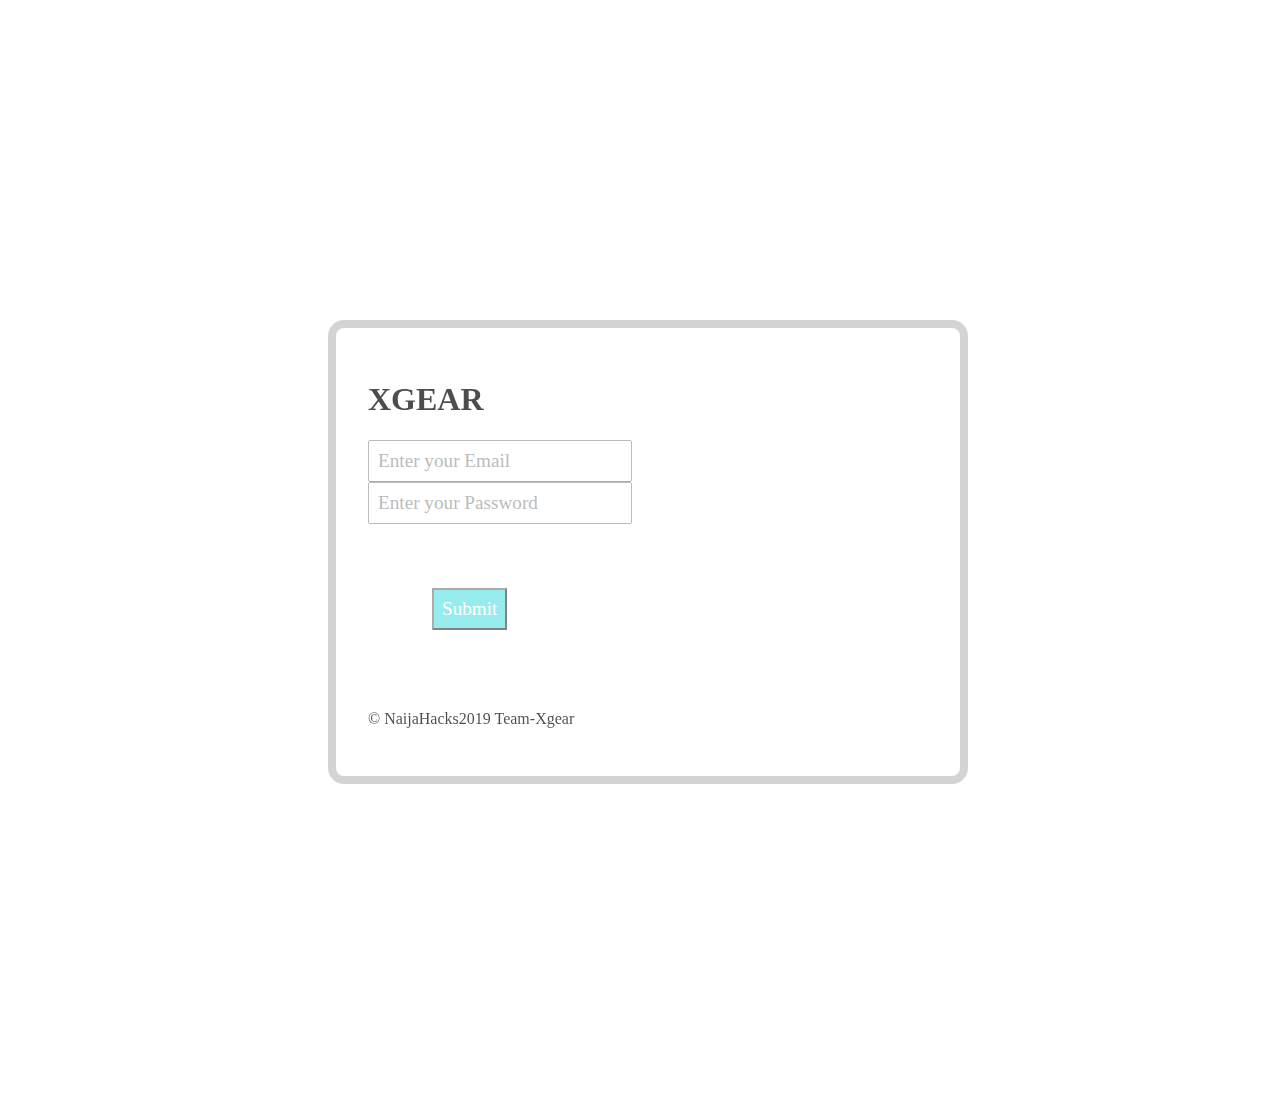
==== login.html @ b03e0225 "Merge pull request #6 from kehindemary/master" ====
<!DOCTYPE html>
<html>
    <head>
        <meta charset="utf-8" />
        <meta http-equiv="X-UA-Compatible" content="IE=edge">
        <meta name="viewport" content="width=device-width, initial-scale=1, maximum-scale=1, user-scalable=no"> 
        <title>Login Page</title>
        <meta name="viewport" content="width=device-width, initial-scale=1">
        <link rel="stylesheet" href="https://stackpath.bootstrapcdn.com/bootstrap/4.1.3/css/bootstrap.min.css" 
        integrity="sha384-MCw98/SFnGE8fJT3GXwEOngsV7Zt27NXFoaoApmYm81iuXoPkFOJwJ8ERdknLPMO" crossorigin="anonymous">
        <link rel="stylesheet" type="text/css" media="screen" href="style1.css" />
        <link rel="stylesheet" href="https://use.fontawesome.com/releases/v5.5.0/css/all.css" 
        integrity="sha384-B4dIYHKNBt8Bc12p+WXckhzcICo0wtJAoU8YZTY5qE0Id1GSseTk6S+L3BlXeVIU" crossorigin="anonymous">
        <script src="https://code.jquery.com/jquery-3.3.1.slim.min.js" 
        integrity="sha384-q8i/X+965DzO0rT7abK41JStQIAqVgRVzpbzo5smXKp4YfRvH+8abtTE1Pi6jizo" crossorigin="anonymous"></script>
        <script src="https://cdnjs.cloudflare.com/ajax/libs/popper.js/1.14.3/umd/popper.min.js" 
        integrity="sha384-ZMP7rVo3mIykV+2+9J3UJ46jBk0WLaUAdn689aCwoqbBJiSnjAK/l8WvCWPIPm49" crossorigin="anonymous"></script>
        <script src="https://stackpath.bootstrapcdn.com/bootstrap/4.1.3/js/bootstrap.min.js" integrity="sha384-ChfqqxuZUCnJSK3+MXmPNIyE6ZbWh2IMqE241rYiqJxyMiZ6OW/JmZQ5stwEULTy" crossorigin="anonymous"></script>  
    </head>
<body>
<section class="container">
        <form method="POST" action="signin.php">
        <div class="content">
            <h1 class="text-center">XGEAR</h1>
                    <div class="input-group my-1">
                    <div class="input-group-prepend">
                    <span class="input-group-text" id="email">
                    <i class="fas fa-envelope"></i>
                    </span>
                    </div>     
                    <input type="email" id="email" name="email" class="form-control" placeholder="Enter your Email">
                    </div>
                    <div class="input-group my-1">
                    <div class="input-group-prepend">
                    <span class="input-group-text" id="password" >
                    <i class="fas fa-unlock-alt"></i>                   
                    </span>
                    </div>     
                    <input type="password" id="input-password" name="password1" class="form-control" placeholder="Enter your Password">
                </div>
                <input type="Submit" class="btn" name="submit_btn" />
            </form>
            <p class="copyright text-center"><span>&copy NaijaHacks2019</span> Team-Xgear</p>
        </div>
</section>
</body>
</html>
---- style1.css ----
.content{
	background-image: url('https://res.cloudinary.com/marykaystuff/image/upload/v1576178479/images/sm88aondewhnfxmumojm.jpg');
	display: block;
	background-repeat: no-repeat;
	border: 0.5rem solid silver;

	

}
/* Extra small devices (phones, 600px and down) */
@media only screen and (max-width: 600px) {
	.content{
		border-radius: 1rem;
		width: 15rem;
		margin-left: 2.0rem;
		margin-top: 2.5rem;
		margin-top: 2.5rem;
		margin-right: 2.0rem;
		padding: 1.3rem;
	}
	
	.content input{
		size:5rem;
		font-family: 'Times New Roman', Times, serif;
		font-size: 0.8rem;
		padding: 0.5rem;
		box-sizing: border-box;
		opacity: 0.7;
	}
	.btn{
		background-color: rgb(44, 219, 219);
		margin: 3.5rem;
		color: white;
		}
}


/* Small devices (portrait tablets and large phones, 600px and up) */
@media only screen and (min-width: 600px) {
	.content{
		border-radius: 1rem;
		width: 25rem;
		margin: 2.5rem;
		padding: 2rem;
	}
	.content input{
		size:5rem;
		font-family: 'Times New Roman', Times, serif;
		font-size: 1rem;
		padding: 0.5rem;
		box-sizing: border-box;
		opacity: 0.7;

	}
}


/* Medium devices (landscape tablets, 768px and up) */
@media only screen and (min-width: 768px) {
	.content{
		border-radius: 1rem;
		width: 30rem;
		margin: 5.5rem;
		padding: 2rem;
	}
	.content input{
		size:5rem;
		font-family: 'Times New Roman', Times, serif;
		font-size: 1.2rem;
		padding: 0.5rem;
		box-sizing: border-box;
		opacity: 0.7;

	}
	.btn{
		background-color: rgb(44, 219, 219);
		margin: 4rem;
		color: white;
		}
}


/* Large devices (laptops/desktops, 992px and up) */
@media only screen and (min-width: 992px) {
	.content{
	border-radius: 1rem;
	width: 35rem;
	margin-left: 12.5rem;
	margin-right: 12.5rem;
	margin-top: 5rem;
	margin-bottom: 5rem;
	padding: 2rem;
	opacity: 0.7;
}
.content input{
	size:5rem;
	font-family: 'Times New Roman', Times, serif;
	font-size: 1.2rem;
	margin-bottom: 1.5;
	padding: 0.5rem;
	box-sizing: border-box;
	opacity: 0.7;
}
.btn{
background-color: rgb(44, 219, 219);
margin: 4rem;
color: white;
}
}

/* Extra large devices (large laptops and desktops, 1200px and up) */
@media only screen and (min-width: 1200px) {
	.content{
	border-radius: 1rem;
	width: 35rem;
	margin: 20rem;
	padding: 2rem;
	opacity: 0.7;

}
}
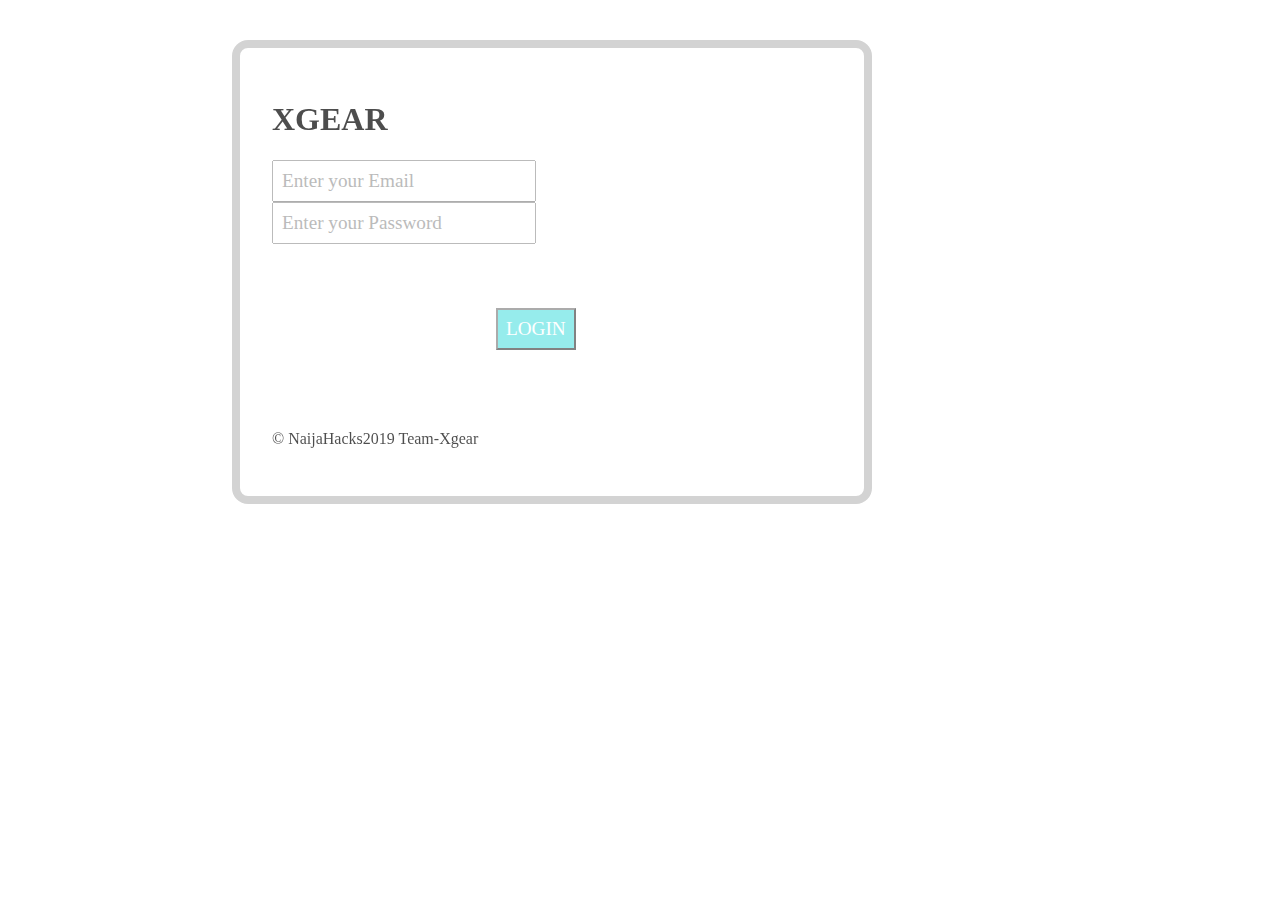
==== commit 5228794c: "Updated" ====
--- a/login.html
+++ b/login.html
@@ -21,25 +21,25 @@
 <body>
 <section class="container">
         <form method="POST" action="signin.php">
-        <div class="content">
+        <div id="content">
             <h1 class="text-center">XGEAR</h1>
-                    <div class="input-group my-1">
+                    <div class="input-group my-4">
                     <div class="input-group-prepend">
                     <span class="input-group-text" id="email">
                     <i class="fas fa-envelope"></i>
                     </span>
                     </div>     
-                    <input type="email" id="email" name="email" class="form-control" placeholder="Enter your Email">
+                    <input type="email" id="email" name="email" class="form-control" placeholder="Enter your Email" required>
                     </div>
-                    <div class="input-group my-1">
+                    <div class="input-group my-4">
                     <div class="input-group-prepend">
                     <span class="input-group-text" id="password" >
                     <i class="fas fa-unlock-alt"></i>                   
                     </span>
                     </div>     
-                    <input type="password" id="input-password" name="password1" class="form-control" placeholder="Enter your Password">
+                    <input type="password" id="input-password" name="password1" class="form-control" placeholder="Enter your Password" required>
                 </div>
-                <input type="Submit" class="btn" name="submit_btn" />
+                <input type="Submit" value = "LOGIN" class="btn" name="submit_btn" />
             </form>
             <p class="copyright text-center"><span>&copy NaijaHacks2019</span> Team-Xgear</p>
         </div>
--- a/style1.css
+++ b/style1.css
@@ -1,16 +1,15 @@
-
-.content{
+body{
+	margin: 0%;
+}
+#content{
 	background-image: url('https://res.cloudinary.com/marykaystuff/image/upload/v1576178479/images/sm88aondewhnfxmumojm.jpg');
 	display: block;
 	background-repeat: no-repeat;
 	border: 0.5rem solid silver;
-
-	
-
 }
 /* Extra small devices (phones, 600px and down) */
 @media only screen and (max-width: 600px) {
-	.content{
+	#content{
 		border-radius: 1rem;
 		width: 15rem;
 		margin-left: 2.0rem;
@@ -20,7 +19,7 @@
 		padding: 1.3rem;
 	}
 	
-	.content input{
+	#content input{
 		size:5rem;
 		font-family: 'Times New Roman', Times, serif;
 		font-size: 0.8rem;
@@ -38,13 +37,13 @@
 
 /* Small devices (portrait tablets and large phones, 600px and up) */
 @media only screen and (min-width: 600px) {
-	.content{
+	#content{
 		border-radius: 1rem;
 		width: 25rem;
 		margin: 2.5rem;
 		padding: 2rem;
 	}
-	.content input{
+	#content input{
 		size:5rem;
 		font-family: 'Times New Roman', Times, serif;
 		font-size: 1rem;
@@ -54,17 +53,15 @@
 
 	}
 }
-
-
 /* Medium devices (landscape tablets, 768px and up) */
 @media only screen and (min-width: 768px) {
-	.content{
+	#content{
 		border-radius: 1rem;
 		width: 30rem;
 		margin: 5.5rem;
 		padding: 2rem;
 	}
-	.content input{
+	#content input{
 		size:5rem;
 		font-family: 'Times New Roman', Times, serif;
 		font-size: 1.2rem;
@@ -83,40 +80,60 @@
 
 /* Large devices (laptops/desktops, 992px and up) */
 @media only screen and (min-width: 992px) {
-	.content{
-	border-radius: 1rem;
-	width: 35rem;
-	margin-left: 12.5rem;
-	margin-right: 12.5rem;
-	margin-top: 5rem;
-	margin-bottom: 5rem;
-	padding: 2rem;
-	opacity: 0.7;
+	#content{
+		border-radius: 1rem;
+		width: 35rem;
+		margin-left: 14.5rem;
+		margin-right: 14.5rem;
+		margin-top: 2.5rem;
+		margin-bottom: 2.5rem;
+		padding: 2rem;
+		opacity: 0.7;
+	}
+	#content input{
+		size:5rem;
+		font-family: 'Times New Roman', Times, serif;
+		font-size: 1.2rem;
+		margin-bottom: 1.5;
+		padding: 0.5rem;
+		box-sizing: border-box;
+		opacity: 0.7;
+	}
+	
+	.btn{
+		background-color: rgb(44, 219, 219);
+		margin-bottom: 4rem;
+		margin-left: 12rem;
+		color: white;
+	}
 }
-.content input{
-	size:5rem;
-	font-family: 'Times New Roman', Times, serif;
-	font-size: 1.2rem;
-	margin-bottom: 1.5;
-	padding: 0.5rem;
-	box-sizing: border-box;
-	opacity: 0.7;
-}
-.btn{
-background-color: rgb(44, 219, 219);
-margin: 4rem;
-color: white;
-}
+@media only screen and (min-width: 1200px) {
+		#content{
+			border-radius: 1rem;
+			width: 35rem;
+			margin-left: 14.5rem;
+			margin-right: 14.5rem;
+			margin-top: 2.5rem;
+			margin-bottom: 2.5rem;
+			padding: 2rem;
+			opacity: 0.7;
+		}
+		#content input{
+			size:5rem;
+			font-family: 'Times New Roman', Times, serif;
+			font-size: 1.2rem;
+			margin-bottom: 1.5;
+			padding: 0.5rem;
+			box-sizing: border-box;
+			opacity: 0.7;
+		}
+		
+		.btn{
+			background-color: rgb(44, 219, 219);
+			margin-bottom: 4rem;
+			margin-left: 14rem;
+			color: white;
+		}
 }
 
-/* Extra large devices (large laptops and desktops, 1200px and up) */
-@media only screen and (min-width: 1200px) {
-	.content{
-	border-radius: 1rem;
-	width: 35rem;
-	margin: 20rem;
-	padding: 2rem;
-	opacity: 0.7;
 
-}
-}
